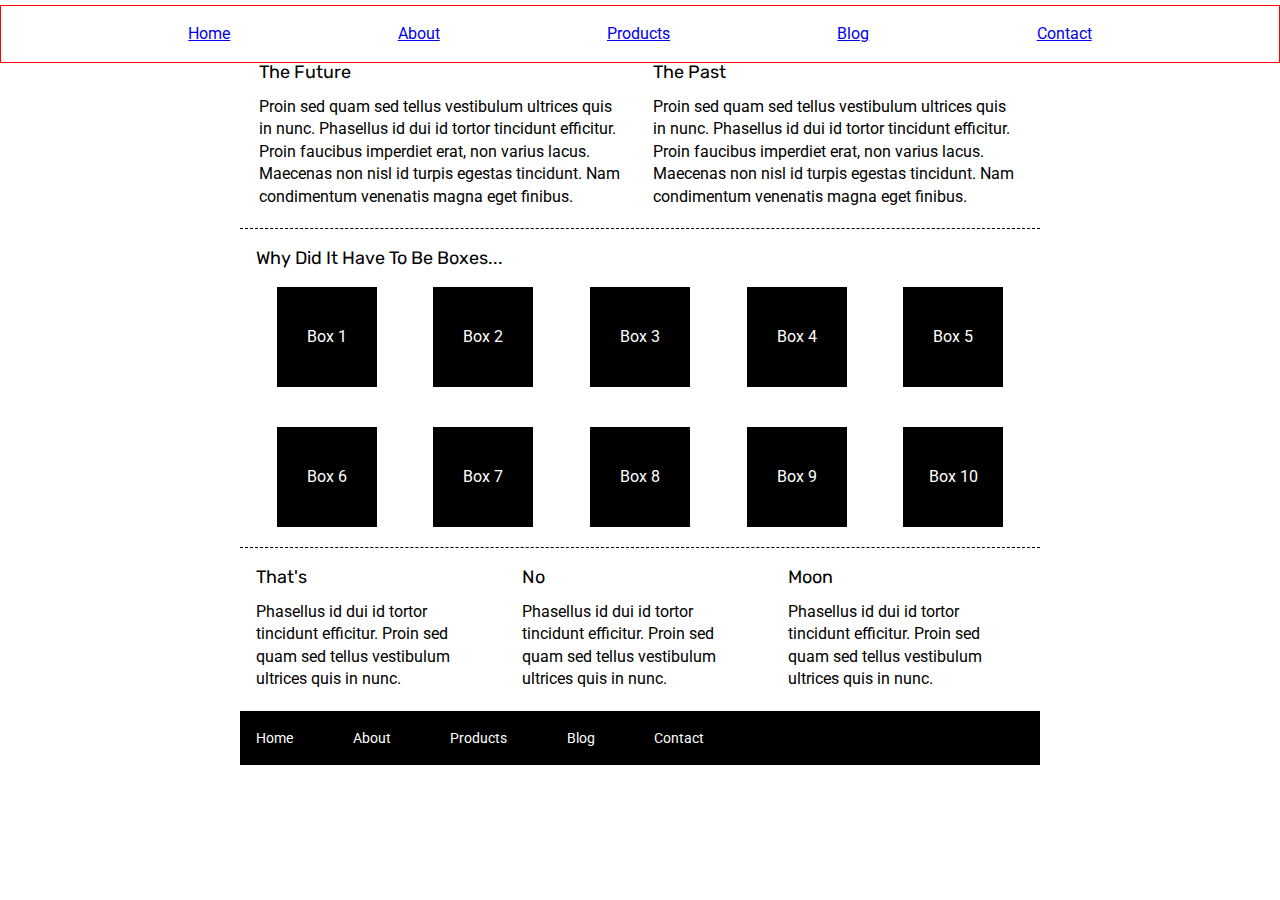
==== index.html @ 0a91371d "First Commit" ====
<!doctype html>

<html lang="en">
<head>
  <meta charset="utf-8">

  <title>Sprint Challenge - Home</title>

  <link href="https://fonts.googleapis.com/css?family=Roboto|Rubik" rel="stylesheet">
  <link rel="stylesheet" href="css/index.css">

</head>

<body>
    <div class="top-bar">
            <ul class="nav">
                <li><a href="#">Home</a></li>
                <li><a href="#">About</a></li>
                <li><a href="#">Products</a></li>
                <li><a href="#">Blog</a></li>
                <li><a href="#">Contact</a></li>
            </ul>

    </div>


    <div class="container">
   
        <section class="top-content">
            <div class="text-container">
                <h2>The Future</h2>
                <p>Proin sed quam sed tellus vestibulum ultrices quis in nunc. Phasellus id dui id tortor tincidunt efficitur. Proin faucibus imperdiet erat, non varius lacus. Maecenas non nisl id turpis egestas tincidunt. Nam condimentum venenatis magna eget finibus.</p>
            </div>
            <div class="text-container">
                <h2>The Past</h2>
                <p>Proin sed quam sed tellus vestibulum ultrices quis in nunc. Phasellus id dui id tortor tincidunt efficitur. Proin faucibus imperdiet erat, non varius lacus. Maecenas non nisl id turpis egestas tincidunt. Nam condimentum venenatis magna eget finibus.</p>
            </div>
        </section>
        
        <section class="middle-content">
        
            <h2>Why Did It Have To Be Boxes...</h2>
            
            <div class="boxes">
                <div class="box">Box 1</div>
                <div class="box">Box 2</div>
                <div class="box">Box 3</div>
                <div class="box">Box 4</div>
                <div class="box">Box 5</div>
                <div class="box">Box 6</div>
                <div class="box">Box 7</div>
                <div class="box">Box 8</div>
                <div class="box">Box 9</div>
                <div class="box">Box 10</div>
            </div>
        
        </section>

        <section class="bottom-content">

            <div class="text-container">
                <h2>That's</h2>
                <p>Phasellus id dui id tortor tincidunt efficitur. Proin sed quam sed tellus vestibulum ultrices quis in nunc.</p>
            </div>
            <div class="text-container">
                <h2>No</h2>
                <p>Phasellus id dui id tortor tincidunt efficitur. Proin sed quam sed tellus vestibulum ultrices quis in nunc.</p>
            </div>
            <div class="text-container">
                <h2>Moon</h2>
                <p>Phasellus id dui id tortor tincidunt efficitur. Proin sed quam sed tellus vestibulum ultrices quis in nunc.</p>
            </div>

        </section>
        
        <footer>
            <nav>
                <a href="#">Home</a>
                <a href="#">About</a>
                <a href="#">Products</a>
                <a href="#">Blog</a>
                <a href="#">Contact</a>
            </nav>
        </footer>
    </div><!-- container -->        
</body>
</html>
---- css/index.css ----
/* http://meyerweb.com/eric/tools/css/reset/ 
   v2.0 | 20110126
   License: none (public domain)
*/

html, body, div, span, applet, object, iframe,
h1, h2, h3, h4, h5, h6, p, blockquote, pre,
a, abbr, acronym, address, big, cite, code,
del, dfn, em, img, ins, kbd, q, s, samp,
small, strike, strong, sub, sup, tt, var,
b, u, i, center,
dl, dt, dd, ol, ul, li,
fieldset, form, label, legend,
table, caption, tbody, tfoot, thead, tr, th, td,
article, aside, canvas, details, embed, 
figure, figcaption, footer, header, hgroup, 
menu, nav, output, ruby, section, summary,
time, mark, audio, video {
	margin: 0;
	padding: 0;
	border: 0;
	font-size: 100%;
	font: inherit;
	vertical-align: baseline;
}
/* HTML5 display-role reset for older browsers */
article, aside, details, figcaption, figure, 
footer, header, hgroup, menu, nav, section {
	display: block;
}
body {
	line-height: 1;
}
ol, ul {
	list-style: none;
}
blockquote, q {
	quotes: none;
}
blockquote:before, blockquote:after,
q:before, q:after {
	content: '';
	content: none;
}
table {
	border-collapse: collapse;
	border-spacing: 0;
}

* {
    box-sizing: border-box;
}

html, body {
    height: 100%;
    font-family: 'Roboto', sans-serif;
}

h1, h2, h3, h4, h5 {
    font-size: 18px;
    margin-bottom: 15px;
    font-family: 'Rubik', sans-serif;
}

p {
    line-height: 1.4;
}

/* CSS Code */ 

.top-bar {
    display: flex; 
    flex-direction: row;
    justify-content: center;
}

.nav {
    display:flex;
    justify-content: space-evenly;
    padding: 20px; 
    margin-top: 5px;
    flex-grow: 6; 
    border: 1px solid red; 
}

.nav li{
    display: flex; 
    align-items: flex-end;
}


.container {
    width: 800px;
    margin: 0 auto;
}

.top-content {
    display: flex;
    flex-wrap: wrap;
    justify-content: space-evenly;
    margin-bottom: 20px;
    border-bottom: 1px dashed black;
}

.top-content .text-container {
    width: 48%;
    padding: 0 1%;
    padding-bottom: 20px;  
}

.middle-content {
    margin-bottom: 20px;
    border-bottom: 1px dashed black;
}

.middle-content h2 {
    padding: 0 2%;
    margin-bottom: 0;
}

.middle-content .boxes {
    display: flex;
    flex-wrap: wrap;
    justify-content: space-evenly;
}

.middle-content .boxes .box {
    width: 12.5%;
    height: 100px;
    background: black;
    margin: 20px 2.5%;
    color: white;
    display: flex;
    align-items: center;
    justify-content: center;
}

.bottom-content {
    display: flex;
    margin: 0 2% 20px;
    justify-content: space-around;
}

.bottom-content .text-container {
    padding-right: 4%;
}

.bottom-content .text-container:last-child {
    padding-right: 0;
}

footer {
    width: 100%;
    background: black;
}

footer nav {
    width: 60%;
    display: flex;
    justify-content: space-between;
    align-items: center;
    padding: 20px 2%;
    font-size: 14px;
}

footer nav a {
    color: white;
    text-decoration: none;
}
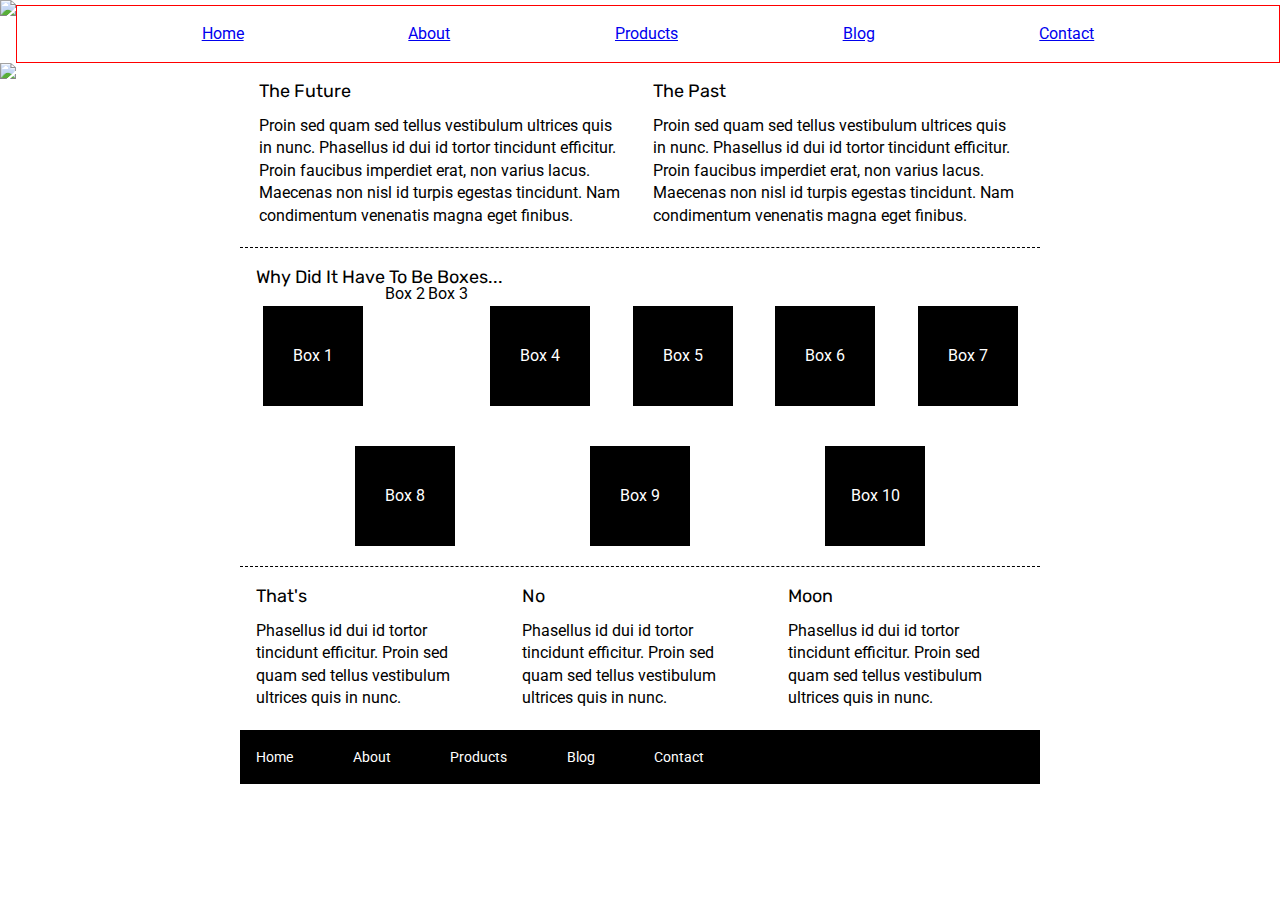
==== commit 100abdfb: "2:10PM" ====
--- a/index.html
+++ b/index.html
@@ -13,14 +13,19 @@
 
 <body>
     <div class="top-bar">
+        <img src="img/lambda-black.png"> 
             <ul class="nav">
-                <li><a href="#">Home</a></li>
-                <li><a href="#">About</a></li>
-                <li><a href="#">Products</a></li>
-                <li><a href="#">Blog</a></li>
-                <li><a href="#">Contact</a></li>
+                <li><a href="about.html">Home</a></li>
+                <li><a href="about.html">About</a></li>
+                <li><a href="about.html">Products</a></li>
+                <li><a href="about.html">Blog</a></li>
+                <li><a href="about.html">Contact</a></li>
             </ul>
 
+    </div>
+
+    <div class="top-img">
+        <img src="img/jumbo.jpg">
     </div>
 
 
@@ -29,7 +34,7 @@
         <section class="top-content">
             <div class="text-container">
                 <h2>The Future</h2>
-                <p>Proin sed quam sed tellus vestibulum ultrices quis in nunc. Phasellus id dui id tortor tincidunt efficitur. Proin faucibus imperdiet erat, non varius lacus. Maecenas non nisl id turpis egestas tincidunt. Nam condimentum venenatis magna eget finibus.</p>
+                    <p>Proin sed quam sed tellus vestibulum ultrices quis in nunc. Phasellus id dui id tortor tincidunt efficitur. Proin faucibus imperdiet erat, non varius lacus. Maecenas non nisl id turpis egestas tincidunt. Nam condimentum venenatis magna eget finibus.</p>
             </div>
             <div class="text-container">
                 <h2>The Past</h2>
@@ -43,8 +48,8 @@
             
             <div class="boxes">
                 <div class="box">Box 1</div>
-                <div class="box">Box 2</div>
-                <div class="box">Box 3</div>
+                <div class="box2">Box 2</div>
+                <div class="box3">Box 3</div>
                 <div class="box">Box 4</div>
                 <div class="box">Box 5</div>
                 <div class="box">Box 6</div>
